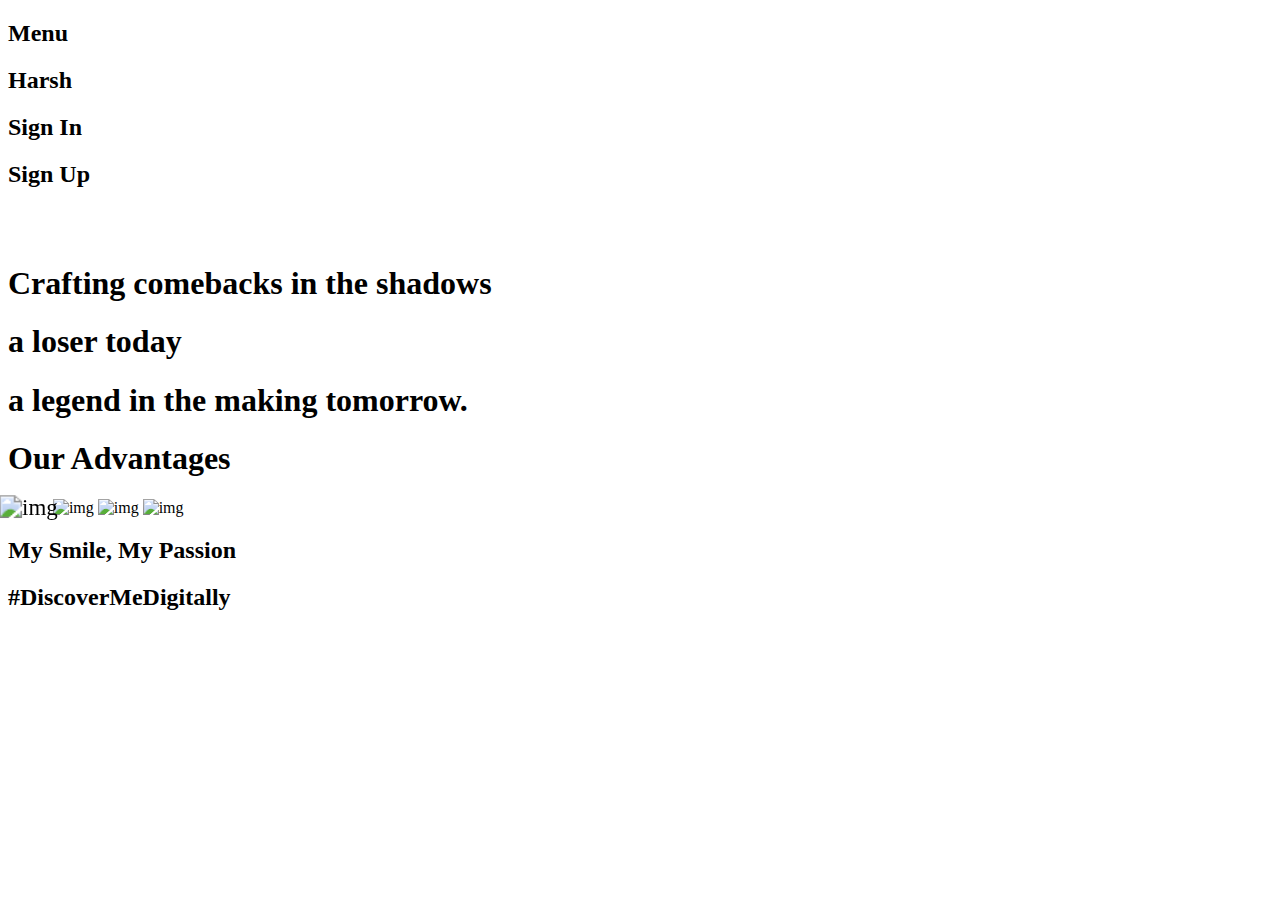
==== index.html @ d0c1f042 "done" ====
<!DOCTYPE html>
<html lang="en">
  <head>
    <meta charset="UTF-8" />
    <meta name="viewport" content="width=device-width, initial-scale=1.0" />
    <link
      rel="shortcut icon"
      href="https://drive.google.com/file/d/1txWrWP5iopNGBHDF270xpIKoX9qTKe1s/view?usp=drive_link"
      type="image/x-icon"
    />
    <title>Explore Me</title>
    <link
      href="https://cdn.jsdelivr.net/npm/remixicon@4.1.0/fonts/remixicon.css"
      rel="stylesheet"
    />
    <link rel="stylesheet" href="style.css" />
    <script src="https://cdn.tailwindcss.com"></script>
  </head>
  <body>
    <div id="main">
      <div id="page1" class="w-100 h-[100vh] flex flex-col justify-between">
        <div class="nav w-full flex justify-between items-center p-4">
          <div class="nav-left flex justify-between items-center">
            <h2
              class="border-2 border-black rounded-full px-2 py-1 cursor-pointer"
            >
              Menu
            </h2>
            <h2
              class="border-2 border-black rounded-full px-3 py-1 cursor-pointer"
            >
              <i class="ri-menu-3-line"></i>
            </h2>
          </div>
          <div class="nav-center">
            <h2>Harsh</h2>
          </div>
          <div class="nav-right flex justify-between items-center">
            <h2
              class="flex justify-center items-center border-2 border-black rounded-full px-[10px] py-[5px] cursor-pointer"
            >
              Sign In
            </h2>
            <h2
              class="flex justify-center border-2 border-[orangered] items-center cursor-pointer text-white bg-[orangered] rounded-full px-[10px] py-[5px] text-center cursor-pointer"
            >
              Sign Up
            </h2>
          </div>
        </div>
        <div class="page1-center w-full h-[80vh] relative">
          <img
            src="https://images.unsplash.com/photo-1485178575877-1a13bf489dfe?q=80&w=2001&auto=format&fit=crop&ixlib=rb-4.0.3&ixid=M3wxMjA3fDB8MHxwaG90by1wYWdlfHx8fGVufDB8fHx8fA%3D%3D"
            alt=""
            class="bg absolute w-full h-full object-cover object-center opacity-0"
          />
          <div class="last-part absolute w-full h-full">
            <div class="lp1 w-full h-full absolute">
              <img
                src="https://images.unsplash.com/photo-1533578035043-df6cb954dac6?q=80&w=2070&auto=format&fit=crop&ixlib=rb-4.0.3&ixid=M3wxMjA3fDB8MHxwaG90by1wYWdlfHx8fGVufDB8fHx8fA%3D%3D"
                alt=""
                class="absolute w-full h-full object-cover object-center left-[-100%]"
              />
            </div>
            <h1
              class="lp-text1 absolute text-nowrap text-white text-[10vw] uppercase left-[100%] bottom-[10%]"
            >
              Crafting comebacks in the shadows
            </h1>
            <div class="lp-text2-div absolute w-full h-full">
              <div
                class="lp-text2-line absolute h-[5px] w-[0] bg-[red] top-1/2 translate-y-[-50%]"
              ></div>
              <h1
                class="lp-text2 text-[red] text-[10vw] absolute uppercase text-center left-1/2 top-1/2 translate-x-[-50%] translate-y-[-50%] opacity-0 text-nowrap"
              >
                a loser today
              </h1>
            </div>
            <h1
              class="lp-text3 text-white text-[10vw] absolute uppercase text-center left-1/2 top-1/2 translate-x-[-50%] translate-y-[-50%] opacity-0"
            >
              a legend in the making tomorrow.
            </h1>
          </div>
          <h1
            class="bg-text absolute top-1/2 left-1/2 text-[10vw] text-nowrap w-100 translate-x-[-50%] translate-y-[-50%] leading-none uppercase"
          >
            Our Advantages
          </h1>
          <img
            id="img0"
            class="absolute z-[9999] w-[300px] h-[400px] object-cover object-center rounded-[10px] top-1/2 left-1/2 translate-x-[-50%] translate-y-[-50%] rotate-[-20deg]"
            src="https://images.unsplash.com/photo-1617922304319-48eba6011532?q=80&w=1887&auto=format&fit=crop&ixlib=rb-4.0.3&ixid=M3wxMjA3fDB8MHxwaG90by1wYWdlfHx8fGVufDB8fHx8fA%3D%3D"
            alt="img"
          />
          <img
            id="img1"
            class="absolute z-[999] w-[300px] h-[400px] object-cover object-center rounded-[10px] top-1/2 left-1/2 translate-x-[-50%] translate-y-[-50%] rotate-[-15deg]"
            src="https://images.unsplash.com/photo-1618375531912-867984bdfd87?q=80&w=1887&auto=format&fit=crop&ixlib=rb-4.0.3&ixid=M3wxMjA3fDB8MHxwaG90by1wYWdlfHx8fGVufDB8fHx8fA%3D%3D"
            alt="img"
          />
          <img
            id="img2"
            class="absolute z-[99] w-[300px] h-[400px] object-cover object-center rounded-[10px] top-1/2 left-1/2 translate-x-[-50%] translate-y-[-50%] rotate-[-10deg]"
            src="https://images.unsplash.com/photo-1617922001439-4a2e6562f328?q=80&w=1887&auto=format&fit=crop&ixlib=rb-4.0.3&ixid=M3wxMjA3fDB8MHxwaG90by1wYWdlfHx8fGVufDB8fHx8fA%3D%3D"
            alt="img"
          />
          <img
            id="img3"
            class="absolute z-[9] w-[300px] h-[400px] object-cover object-center rounded-[10px] top-1/2 left-1/2 translate-x-[-50%] translate-y-[-50%] rotate-[-5deg]"
            src="https://images.unsplash.com/photo-1617058998642-5ce6c139754b?q=80&w=1887&auto=format&fit=crop&ixlib=rb-4.0.3&ixid=M3wxMjA3fDB8MHxwaG90by1wYWdlfHx8fGVufDB8fHx8fA%3D%3D"
            alt="img"
          />
        </div>
        <div
          class="page1-btm w-full h-[10vh] p-4 flex justify-between items-center"
        >
          <div class="page1-btm-left flex flex-col">
            <div
              class="point w-[5px] h-[5px] rounded-full bg-[orangered]"
            ></div>
            <h2>My Smile, My Passion</h2>
          </div>
          <div class="page1-btm-right flex flex-col">
            <div class="social-links flex gap-4 self-end w-fit">
              <a href="/"><i class="ri-github-fill text-[25px]"></i></a>
              <a href="/"><i class="ri-linkedin-box-fill text-[25px]"></i></a>
              <a href="/"><i class="ri-youtube-fill text-[25px]"></i></a>
            </div>
            <h2>#DiscoverMeDigitally</h2>
          </div>
        </div>
      </div>
    </div>
    <script
      src="https://cdnjs.cloudflare.com/ajax/libs/gsap/3.12.5/gsap.min.js"
      integrity="sha512-7eHRwcbYkK4d9g/6tD/mhkf++eoTHwpNM9woBxtPUBWm67zeAfFC+HrdoE2GanKeocly/VxeLvIqwvCdk7qScg=="
      crossorigin="anonymous"
      referrerpolicy="no-referrer"
    ></script>
    <script
      src="https://cdnjs.cloudflare.com/ajax/libs/gsap/3.12.5/ScrollTrigger.min.js"
      integrity="sha512-onMTRKJBKz8M1TnqqDuGBlowlH0ohFzMXYRNebz+yOcc5TQr/zAKsthzhuv0hiyUKEiQEQXEynnXCvNTOk50dg=="
      crossorigin="anonymous"
      referrerpolicy="no-referrer"
    ></script>
    <script src="script.js"></script>
  </body>
</html>
---- style.css ----
::selection{
    color: goldenrod;
}
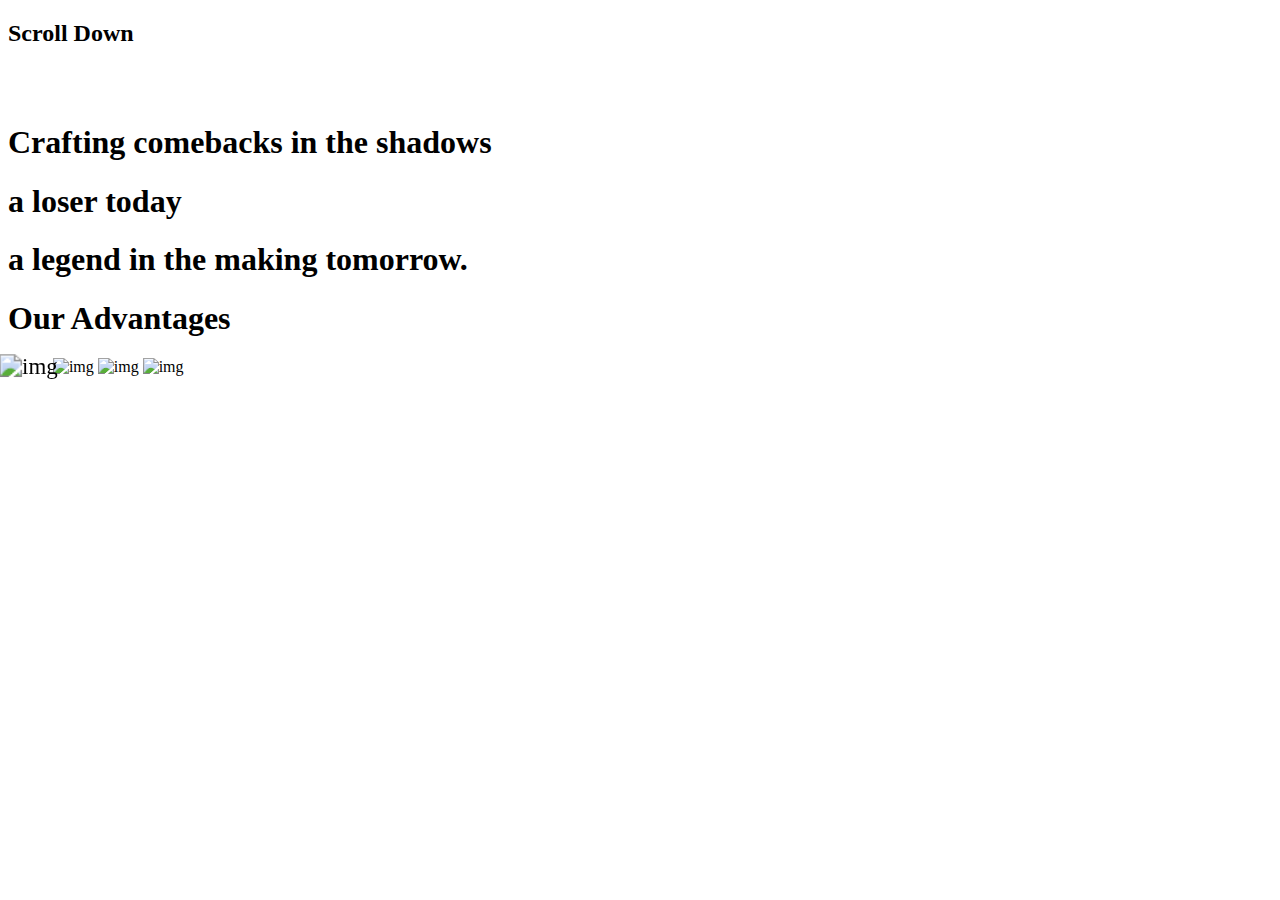
==== commit 91958cfd: "gsap fix" ====
--- a/index.html
+++ b/index.html
@@ -17,38 +17,10 @@
     <script src="https://cdn.tailwindcss.com"></script>
   </head>
   <body>
-    <div id="main">
+    <div id="main w-full ">
       <div id="page1" class="w-100 h-[100vh] flex flex-col justify-between">
-        <div class="nav w-full flex justify-between items-center p-4">
-          <div class="nav-left flex justify-between items-center">
-            <h2
-              class="border-2 border-black rounded-full px-2 py-1 cursor-pointer"
-            >
-              Menu
-            </h2>
-            <h2
-              class="border-2 border-black rounded-full px-3 py-1 cursor-pointer"
-            >
-              <i class="ri-menu-3-line"></i>
-            </h2>
-          </div>
-          <div class="nav-center">
-            <h2>Harsh</h2>
-          </div>
-          <div class="nav-right flex justify-between items-center">
-            <h2
-              class="flex justify-center items-center border-2 border-black rounded-full px-[10px] py-[5px] cursor-pointer"
-            >
-              Sign In
-            </h2>
-            <h2
-              class="flex justify-center border-2 border-[orangered] items-center cursor-pointer text-white bg-[orangered] rounded-full px-[10px] py-[5px] text-center cursor-pointer"
-            >
-              Sign Up
-            </h2>
-          </div>
-        </div>
-        <div class="page1-center w-full h-[80vh] relative">
+        <div class="scrollDown absolute bottom-[10%] text-center w-full"><h2>Scroll Down</h2></div>
+        <div class="page1-center w-full h-[100vh] relative">
           <img
             src="https://images.unsplash.com/photo-1485178575877-1a13bf489dfe?q=80&w=2001&auto=format&fit=crop&ixlib=rb-4.0.3&ixid=M3wxMjA3fDB8MHxwaG90by1wYWdlfHx8fGVufDB8fHx8fA%3D%3D"
             alt=""
@@ -84,7 +56,7 @@
             </h1>
           </div>
           <h1
-            class="bg-text absolute top-1/2 left-1/2 text-[10vw] text-nowrap w-100 translate-x-[-50%] translate-y-[-50%] leading-none uppercase"
+            class="bg-text text-center  absolute top-1/2 left-1/2 text-[10vw] text-nowrap w-full translate-x-[-50%] translate-y-[-50%] uppercase"
           >
             Our Advantages
           </h1>
@@ -113,24 +85,6 @@
             alt="img"
           />
         </div>
-        <div
-          class="page1-btm w-full h-[10vh] p-4 flex justify-between items-center"
-        >
-          <div class="page1-btm-left flex flex-col">
-            <div
-              class="point w-[5px] h-[5px] rounded-full bg-[orangered]"
-            ></div>
-            <h2>My Smile, My Passion</h2>
-          </div>
-          <div class="page1-btm-right flex flex-col">
-            <div class="social-links flex gap-4 self-end w-fit">
-              <a href="/"><i class="ri-github-fill text-[25px]"></i></a>
-              <a href="/"><i class="ri-linkedin-box-fill text-[25px]"></i></a>
-              <a href="/"><i class="ri-youtube-fill text-[25px]"></i></a>
-            </div>
-            <h2>#DiscoverMeDigitally</h2>
-          </div>
-        </div>
       </div>
     </div>
     <script
--- a/style.css
+++ b/style.css
@@ -1,3 +1,28 @@
 ::selection{
     color: goldenrod;
+}
+
+@media (max-width:600px) {
+    #page1{
+        width: 100%;
+        height: 100vh;
+    }
+    .bg-text{
+        display: none;
+    }
+    .lp-text1 {
+        font-size: 40px;
+        width: 250vw;
+        text-wrap: nowrap !important;
+    }
+    .lp-text2 {
+        font-size: 40px;
+        width: 100%;
+        text-wrap: nowrap !important;
+    }
+    .lp-text3 {
+        width: 100%;
+        text-wrap: nowrap;
+        top: 80%;
+    }
 }